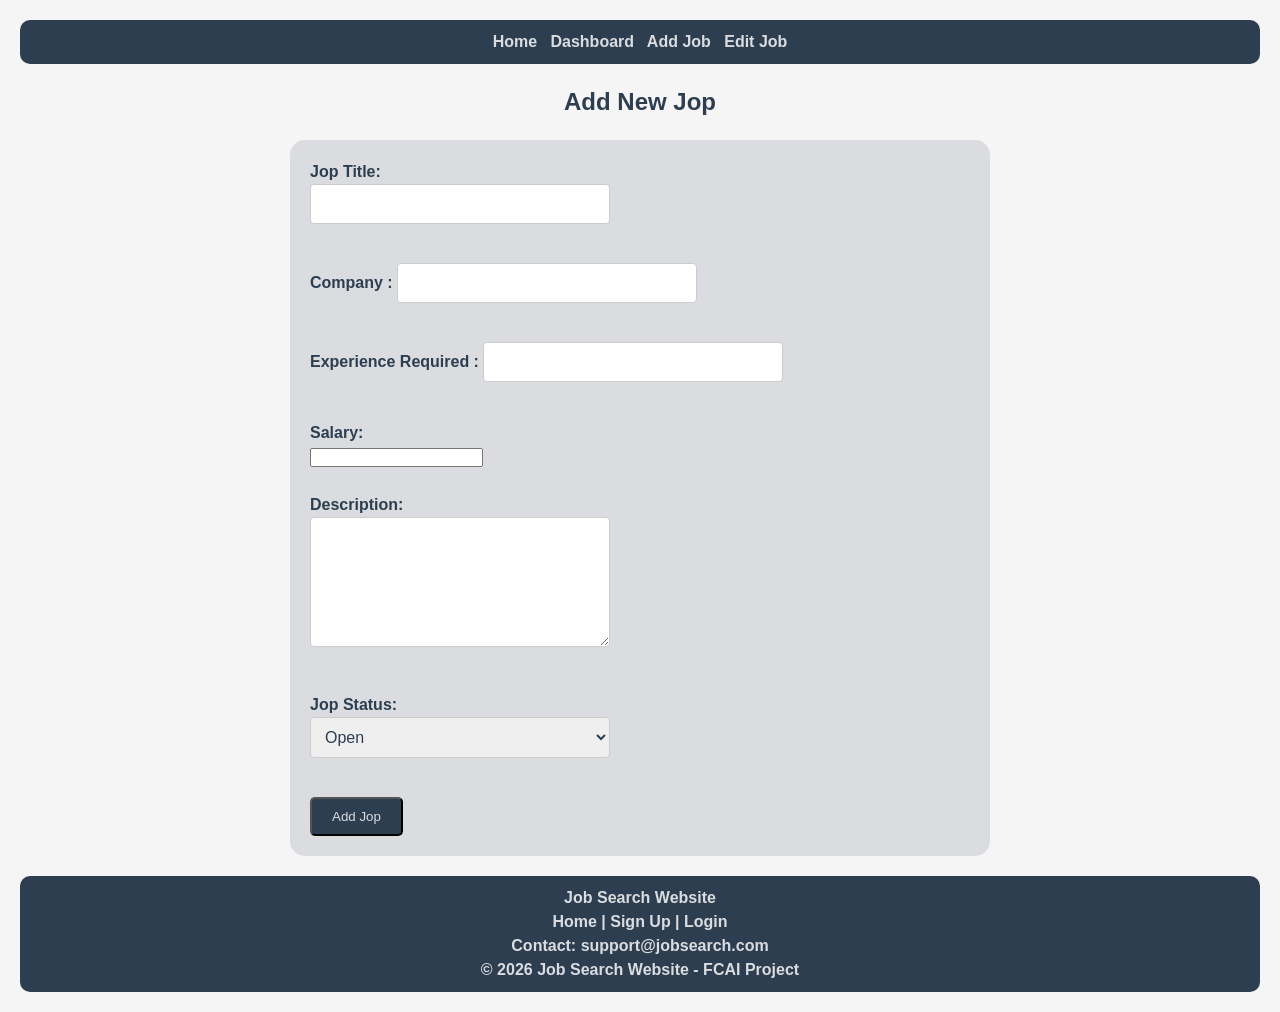
==== add_job.html @ 8ae6715f "fix the file name" ====
<!DOCTYPE html>
<html lang="en">
<head>
    
    <title>Add_Jop</title>
    
    <link rel="stylesheet" href="style.css">
</head>
<body>
    <header>
       <nav>
    <p>
        <a href="index.html">Home</a> |
        <a href="admin_dashboard.html">Dashboard</a> |
        <a href="add_job.html">Add Job</a> |
        <a href="edit_job.html">Edit Job</a> 
    </p>
       </nav>

 
    </header>
    <main>
        <h2>Add New Jop</h2>
    </main>
    <form method="post" id="form">
     
        
         <div>
            <label for="title">Jop Title: </label>
            <br>
            <input id="title" type="text"  name=" title" >
             <span id="tit" style="color: red; font: size 8px; display: none;font-family: 'Courier New', Courier, monospace;">title is required</span>
        </div>
        <br>
        <div>
            <label for="company">Company : </label>
            <input id="company" type="text"  name="company"  required>
        </div>
        <br>
        <div>
            <label for="experience">Experience Required : </label>
            <input id="experience required" type="text"  name="experience required"  required>
        </div>
        <br>
        <div>
            <label for="salary">Salary: </label>
            <br>
            <input id="salary" type="number"  name="salary"  >
             <span id="sal" style="color: red; font: size 8px;display: none;font-family: 'Courier New', Courier, monospace; ">Salary is required</span>
        </div>
        <br>
        <div>
            <label for="description">Description: </label>
            <br>
            <textarea id="description" name="description" rows="6"  cols="50" ></textarea>
            <span id="des" style="color: red; font: size 8px;display: none;font-family: 'Courier New', Courier, monospace; ">Description is required</span>
        </div>
        <br>
        <div>
            <label for="status"> Jop Status: </label>
            <br>
            <select id="status" name="status" required>
                <option value="open">Open</option>
                <option value="closed">Closed</option>
            </select>   
        </div>
        <br>
        <div>
            <button type="submit" id="btn" > Add Jop</button>
        </div>
      
    </form>
    
<footer>


<p><strong>Job Search Website</strong></p>

<p>
<a href="index.html">Home</a> |
<a href="signup.html">Sign Up</a> |
<a href="login.html">Login</a>
</p>

<p>Contact: support@jobsearch.com</p>

<p>© 2026 Job Search Website - FCAI Project</p>

</footer>

     <script src="script.js"></script>
  
</body>
</html>
---- style.css ----
:root{
--light:#f5f5f5;
--dark:#2c3e50;

}


*{
    margin: 0;
    padding:0;
    box-sizing: border-box;
}
body {
    font-family: Arial, Helvetica, sans-serif, sans-serif;
     font-weight: 700;
    background-color:var(--light);     
    color:var(--dark);                     
    line-height: 1.5;
    padding: 20px;
}
h2{
    color:var(--dark);
    text-align: center;
    margin:  20px auto ;
}
nav,footer{
  background-color:var(--dark); 
  padding: 10px; 
  text-align: center;
  border-radius: 10px;
 nav {
  width: 90%;     
  max-width: 1200px; 
   
}
}
nav a,footer a ,footer p{
 
color: #dadcdf; 
margin: 0 auto;
font-weight: 700;
text-decoration: none;
text-align: center;
margin-top: auto;
}

nav a:hover, footer a:hover {
    color: #88b3b6; 
    text-decoration: underline;      
}
form{
    background-color: #dadcdf;
    padding: 20px;
    margin: 20px auto;
    width: 700px;
border-radius: 15px;
}


input[type="text"], textarea, select {
    width: 300px;
    height: 30;                 
    padding: 10px;               
    margin-bottom: 15px;        
    border: 1px solid #ccc;      
    border-radius: 4px;        
    font-size: 16px;
    color:var(--dark) ;
    font-family: inherit;
}
  input:focus, textarea:focus, select:focus {
      background-color:rgb(181, 181, 180);
  }

button {
     
      background-color:var(--dark) ;            

      color: #dadcdf;
    padding: 10px 20px;
    border-radius: 5px;
    font-size: 500;
    cursor:pointer;
   
           
}
button:hover{
  color: #88b3b6; 
    text-decoration: underline;  
}
button:active{
    transform: translateY(2px);
}
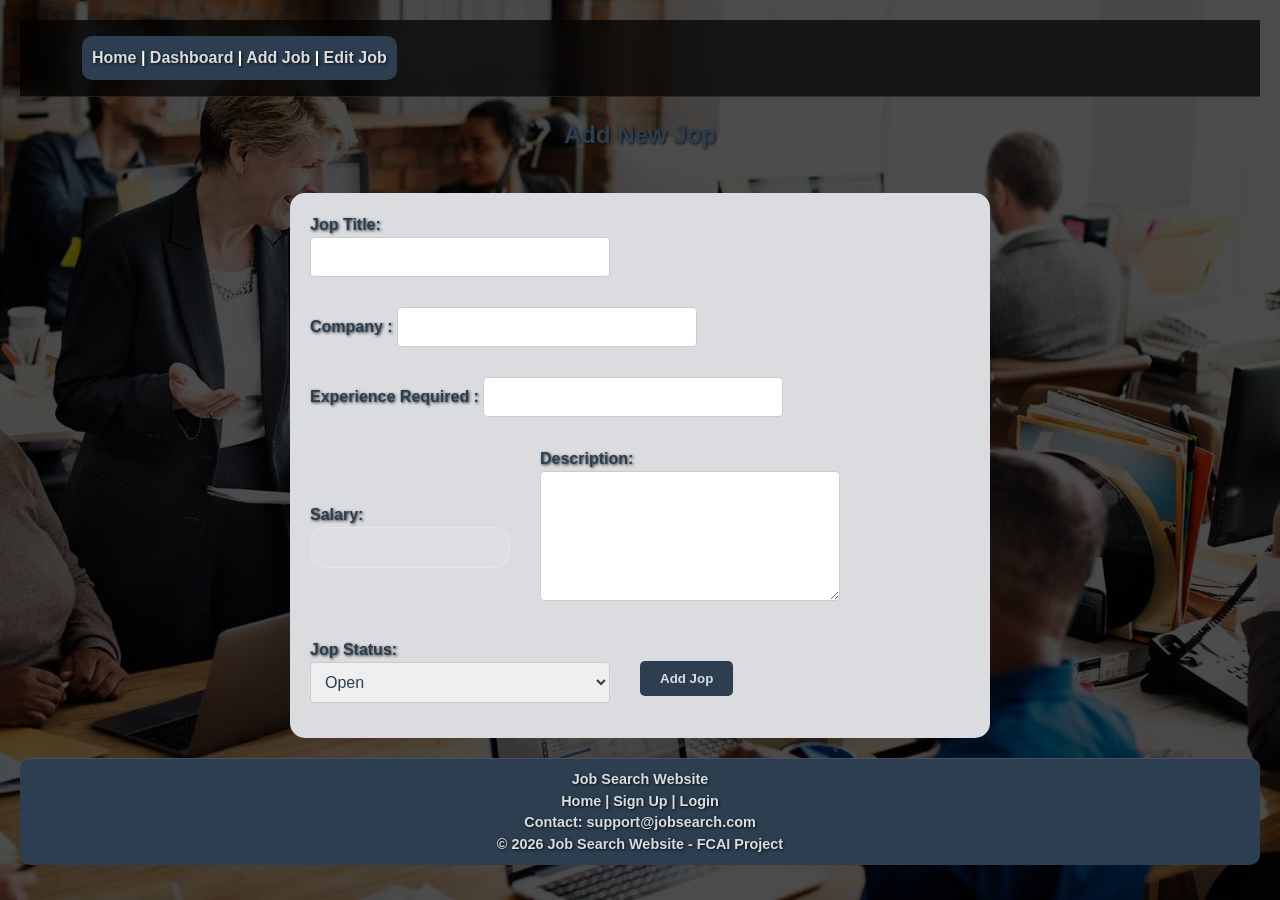
==== commit 3f18cddd: "phase 2 final" ====
--- a/add_job.html
+++ b/add_job.html
@@ -3,8 +3,8 @@
 <head>
     
     <title>Add_Jop</title>
-    
-    <link rel="stylesheet" href="style.css">
+    <link rel="stylesheet" href="css/style.css">
+    <link rel="stylesheet" href="css/add&edit_job.css">
 </head>
 <body>
     <header>
@@ -88,7 +88,7 @@
 
 </footer>
 
-     <script src="script.js"></script>
+     <script src="js/add_job.js"></script>
   
 </body>
 </html>
--- a/css/style.css
+++ b/css/style.css
@@ -0,0 +1,290 @@
+* {
+    margin: 0;
+    padding: 0;
+    box-sizing: border-box;
+}
+
+body {
+
+    /* set the same background to all pages */
+    background-image: linear-gradient(rgba(0, 0, 0, 0.7), rgba(0, 0, 0, 0.7)), 
+                      url('../Home-background.jpeg'); 
+    
+    background-size: cover;
+    background-position: center;
+    background-repeat: no-repeat;
+    background-attachment: fixed; /* Keeps background still while scrolling */
+    
+    min-height: 100vh;
+    margin: 0;
+    display: flex;
+    flex-direction: column;
+
+
+    font-family: 'Poppins', sans-serif;
+    line-height: 1.6;
+    background-color: #f4f7f6;
+    color: #333;
+    height: 100vh;
+}
+
+/* Text Shadow for better contrast on all text elements */
+h1, h2, h3, p, th, td, label {
+    text-shadow: 1px 1px 3px rgba(0, 0, 0, 0.8);
+}
+
+header {
+     /* background-color: #2c3e50; 
+     background-color: rgba(11, 13, 23, 0.8); */
+     border-bottom: 1px solid rgba(255, 255, 255, 0.1); 
+    background-color: rgba(0, 0, 0, 0.7);
+    backdrop-filter: blur(10px);
+    -webkit-backdrop-filter: blur(10px);
+    color: white;
+    padding: 1rem 5%;
+    display: flex;
+    justify-content: space-between;
+    align-items: center;
+    position: sticky;
+    top: 0;
+    z-index: 100;
+}
+
+header h1 {
+    margin: 0;
+    letter-spacing: 2px;
+    text-shadow: 2px 2px 10px rgba(255, 255, 255, 0.5);
+}
+
+nav ul {
+    list-style: none;
+    padding: 0;
+    display: flex;
+}
+
+nav ul li {
+    display: inline;
+    margin-left: 20px;
+}
+
+nav ul li a i {
+    font-size: 22px;
+    color: #3498db;
+    transition: all  0.3s ease-in-out;
+}
+
+nav ul li a i:hover {
+    transform: scale(1.3);
+    color: #5dade2;
+}
+
+section , #add-job-section {
+    padding: 30px 5%;
+    /* background: white; */
+    margin: 30px 5%;
+    border-radius: 8px;
+    background-color: rgba(0, 0, 0, 0.6);
+    box-shadow: 0 8px 32px rgba(0, 0, 0, 0.3);
+    backdrop-filter: blur(12px);
+    -webkit-backdrop-filter: blur(12px);
+    border: 1px solid rgba(255, 255, 255, 0.1);
+    color: white;
+    transition: 0.2s;
+}
+
+section:hover , #add-job-section:hover{
+    background-color: rgba(0, 0, 0, 0.7);
+    border-color: rgba(52, 152, 219, 0.3);
+}
+
+hr {
+    border: 0;
+    height: 1px;
+    background-color:rgba(255, 255, 255, 0.1);
+    margin: 20px 5%;
+}
+
+form {
+    display: flex;
+    flex-wrap: wrap;
+    gap: 15px;
+    align-items: center;
+}
+
+input[type="search"],
+input[type="number"],
+#add-job-form input {
+    padding: 12px;
+    border: 1px solid rgba(255, 255, 255, 0.2) !important;
+    border-radius: 16px;
+    flex: 1;
+    background-color: rgba(255, 255, 255, 0.1);
+    color: white;
+    padding: 12px;
+    outline: none;
+    transition: all 0.3s ease;
+    min-width: 200px;
+}
+
+input:focus{
+    background-color: rgba(255,255,255,0.2) !important;
+    border-color: #3498db;
+    box-shadow: 0 0 10px rgba(52, 152, 219, 0.3);
+}
+
+::placeholder{
+    color: rgba(255, 255, 255, 0.5);
+    
+}
+
+
+button {
+    background-color: #3498db;
+    color: white;
+    border: none;
+    padding: 12px 25px;
+    border-radius: 6px;
+    cursor: pointer;
+    font-weight: bold;
+    transition: all 0.3s ease;
+}
+
+button:hover {
+    background-color: #2980b9;
+    transform: translateY(-2px);
+}
+
+/* table{
+    width: 100%;
+    border-collapse: collapse;
+    margin-top: 20px;
+}
+
+th , td{
+    padding: 12px;
+    text-align: left;
+    border-bottom: 1px solid #eee;
+}
+
+th{
+    background-color: #f8f9fa;
+    color: #2c3e50;
+}
+
+tr:hover{
+    background-color: #f1f1f1;
+}
+
+mark{
+    background-color: #2ecc71;
+    color: white;
+    padding: 2px 8px;
+    border-radius: 4px;
+}
+
+td a{
+    color: #3498db;
+    text-decoration: none;
+    font-weight: 500;
+}
+
+td a:hover{
+    text-decoration: underline;
+} */
+
+/* #add-job-section {
+    background-color: #ffffff;
+    border-left: 5px solid #2ecc71;
+    padding: 25px;
+    margin: 20px 5%;
+    border-radius: 8px;
+    /* box-shadow: 0 4px 15px rgba(0, 0, 0, 0.05); */
+    /* background-color: rgba(0, 0, 0, 0.6);
+    box-shadow: 0 8px 32px rgba(0, 0, 0, 0.3);
+    border: 1px solid rgba(255, 255, 255, 0.1);
+    color: white;
+} */ 
+
+#add-job-section h3 {
+    /* display: grid; */
+    grid-template-columns: repeat(auto-fit, minmax(200px, 1fr));
+    gap: 15px;
+    margin-top: 0;
+    margin-bottom: 25px;
+    font-size: 1.6rem;
+    /* display: flex; */
+    display: inline-block;
+    align-items: center;
+    color: #2ecc71;
+    font-weight: 600;
+    position: relative;
+    padding-bottom: 8px;
+}
+
+#add-job-section h3::after{
+    content: '';
+    flex: 1;
+    height: 3px;
+    margin-left: 15px;
+    background: linear-gradient(to right , rgba(46,204,113,0.5),transparent);
+    position: absolute;
+    bottom: 0;
+    left: 0;
+    width: 60%;
+    border-radius: 2px;
+    box-shadow: 0 2px 8px rgba(46,204,113,0.4);
+}
+
+#add-job-form {
+    display: grid;
+    grid-template-columns: repeat(auto-fit, minmax(200px, 1fr));
+    gap: 15px;
+}
+
+/* #add-job-form input {
+    /* outline: none;
+    border-color: #2ecc71;
+    box-shadow: 0 0 5px rgba(46, 204, 113, 0.2); */
+
+    /* padding: 12px;
+    border: 1px solid #ddd;
+    border-radius: 6px;
+    font-size: 14px;
+    transition: border-color 0.3s, box-shadow 0.3s; */
+ */
+
+/* #add-job-form input:focus {
+    outline: none;
+    border-color: #2ecc71;
+    box-shadow: 0 0 5px rgba(46, 204, 113, 0.2);
+} */
+
+#add-job-form button {
+    background-color: #2ecc71;
+    color: white;
+    border: none;
+    padding: 12px;
+    border-radius: 6px;
+    font-weight: bold;
+    cursor: pointer;
+    transition: transform 0.2s, background-color 0.3s;
+    grid-column: span 1;
+}
+
+#add-job-section button:hover {
+    background-color: #27ae60;
+    transform: translateY(-2px);
+}
+
+#add-job-section button:active {
+    transform: translateY(0);
+}
+
+footer {
+    text-align: center;
+    padding: 20px;
+    color: #7f8c8d;
+    font-size: 0.9rem;
+    background: rgba(0, 0, 0, 0.5);
+    border-top: 1px solid rgba(255, 255, 255, 0.1);
+}
--- a/css/add&edit_job.css
+++ b/css/add&edit_job.css
@@ -0,0 +1,93 @@
+:root{
+--light:#f5f5f5;
+--dark:#2c3e50;
+
+}
+
+
+*{
+    margin: 0;
+    padding:0;
+    box-sizing: border-box;
+}
+body {
+    font-family: Arial, Helvetica, sans-serif, sans-serif;
+     font-weight: 700;
+    background-color:var(--light);     
+    color:var(--dark);                     
+    line-height: 1.5;
+    padding: 20px;
+}
+h2{
+    color:var(--dark);
+    text-align: center;
+    margin:  20px auto ;
+}
+nav,footer{
+  background-color:var(--dark); 
+  padding: 10px; 
+  text-align: center;
+  border-radius: 10px;
+ nav {
+  width: 90%;     
+  max-width: 1200px; 
+   
+}
+}
+nav a,footer a ,footer p{
+ 
+color: #dadcdf; 
+margin: 0 auto;
+font-weight: 700;
+text-decoration: none;
+text-align: center;
+margin-top: auto;
+}
+
+nav a:hover, footer a:hover {
+    color: #88b3b6; 
+    text-decoration: underline;      
+}
+form{
+    background-color: #dadcdf;
+    padding: 20px;
+    margin: 20px auto;
+    width: 700px;
+border-radius: 15px;
+}
+
+
+input[type="text"], textarea, select {
+    width: 300px;
+    height: 30;                 
+    padding: 10px;               
+    margin-bottom: 15px;        
+    border: 1px solid #ccc;      
+    border-radius: 4px;        
+    font-size: 16px;
+    color:var(--dark) ;
+    font-family: inherit;
+}
+  input:focus, textarea:focus, select:focus {
+      background-color:rgb(181, 181, 180);
+  }
+
+button {
+     
+      background-color:var(--dark) ;            
+
+      color: #dadcdf;
+    padding: 10px 20px;
+    border-radius: 5px;
+    font-size: 500;
+    cursor:pointer;
+   
+           
+}
+button:hover{
+  color: #88b3b6; 
+    text-decoration: underline;  
+}
+button:active{
+    transform: translateY(2px);
+}
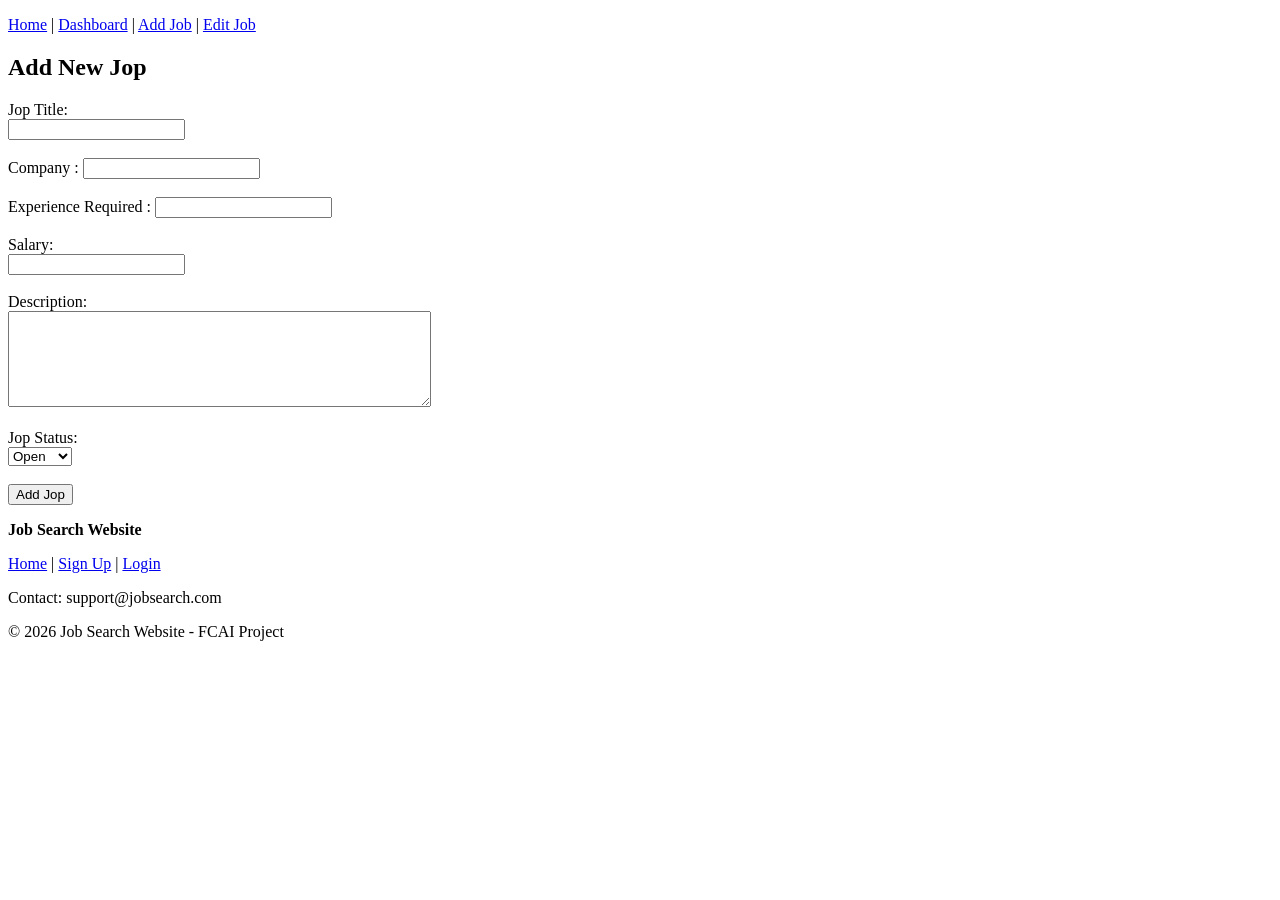
==== commit e478107d: "Add files via upload" ====
--- a/add_job.html
+++ b/add_job.html
@@ -3,15 +3,15 @@
 <head>
     
     <title>Add_Jop</title>
-    <link rel="stylesheet" href="css/style.css">
-    <link rel="stylesheet" href="css/add&edit_job.css">
+    
+    <link rel="stylesheet" href="style.css">
 </head>
 <body>
     <header>
        <nav>
     <p>
         <a href="index.html">Home</a> |
-        <a href="admin_dashboard.html">Dashboard</a> |
+        <a href="Recruiter Dashboard.html">Dashboard</a> |
         <a href="add_job.html">Add Job</a> |
         <a href="edit_job.html">Edit Job</a> 
     </p>
@@ -88,7 +88,7 @@
 
 </footer>
 
-     <script src="js/add_job.js"></script>
+     <script src="script.js"></script>
   
 </body>
 </html>
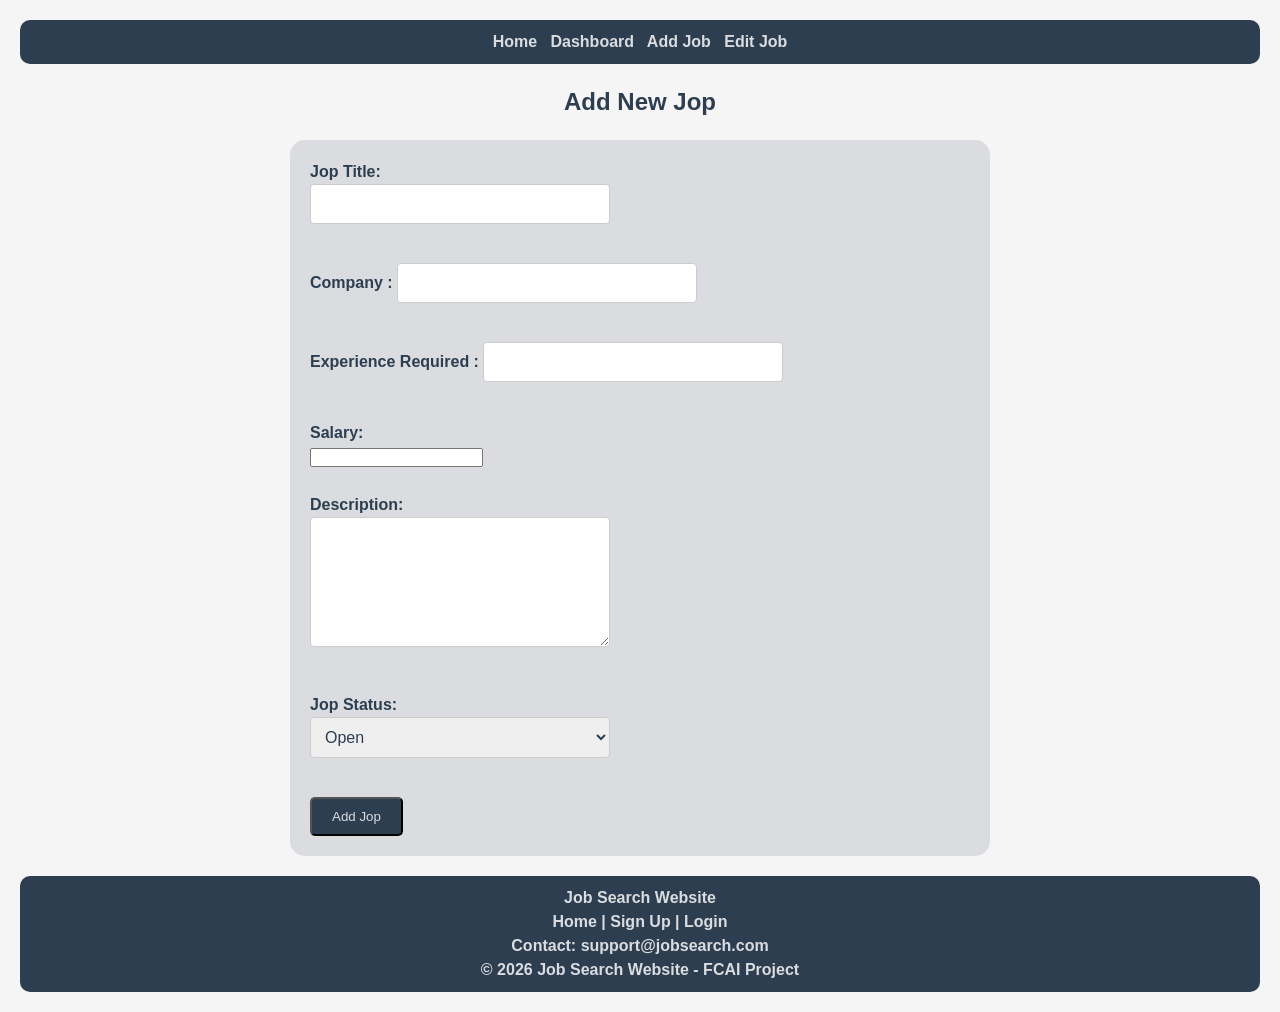
==== commit dc2a6487: "Add files via upload" ====
--- a/add_job.html
+++ b/add_job.html
@@ -4,7 +4,7 @@
     
     <title>Add_Jop</title>
     
-    <link rel="stylesheet" href="style.css">
+    <link rel="stylesheet" href="css/add&edit_job.css">
 </head>
 <body>
     <header>
--- a/css/add&edit_job.css
+++ b/css/add&edit_job.css
@@ -0,0 +1,93 @@
+:root{
+--light:#f5f5f5;
+--dark:#2c3e50;
+
+}
+
+
+*{
+    margin: 0;
+    padding:0;
+    box-sizing: border-box;
+}
+body {
+    font-family: Arial, Helvetica, sans-serif, sans-serif;
+     font-weight: 700;
+    background-color:var(--light);     
+    color:var(--dark);                     
+    line-height: 1.5;
+    padding: 20px;
+}
+h2{
+    color:var(--dark);
+    text-align: center;
+    margin:  20px auto ;
+}
+nav,footer{
+  background-color:var(--dark); 
+  padding: 10px; 
+  text-align: center;
+  border-radius: 10px;
+ nav {
+  width: 90%;     
+  max-width: 1200px; 
+   
+}
+}
+nav a,footer a ,footer p{
+ 
+color: #dadcdf; 
+margin: 0 auto;
+font-weight: 700;
+text-decoration: none;
+text-align: center;
+margin-top: auto;
+}
+
+nav a:hover, footer a:hover {
+    color: #88b3b6; 
+    text-decoration: underline;      
+}
+form{
+    background-color: #dadcdf;
+    padding: 20px;
+    margin: 20px auto;
+    width: 700px;
+border-radius: 15px;
+}
+
+
+input[type="text"], textarea, select {
+    width: 300px;
+    height: 30;                 
+    padding: 10px;               
+    margin-bottom: 15px;        
+    border: 1px solid #ccc;      
+    border-radius: 4px;        
+    font-size: 16px;
+    color:var(--dark) ;
+    font-family: inherit;
+}
+  input:focus, textarea:focus, select:focus {
+      background-color:rgb(181, 181, 180);
+  }
+
+button {
+     
+      background-color:var(--dark) ;            
+
+      color: #dadcdf;
+    padding: 10px 20px;
+    border-radius: 5px;
+    font-size: 500;
+    cursor:pointer;
+   
+           
+}
+button:hover{
+  color: #88b3b6; 
+    text-decoration: underline;  
+}
+button:active{
+    transform: translateY(2px);
+}
